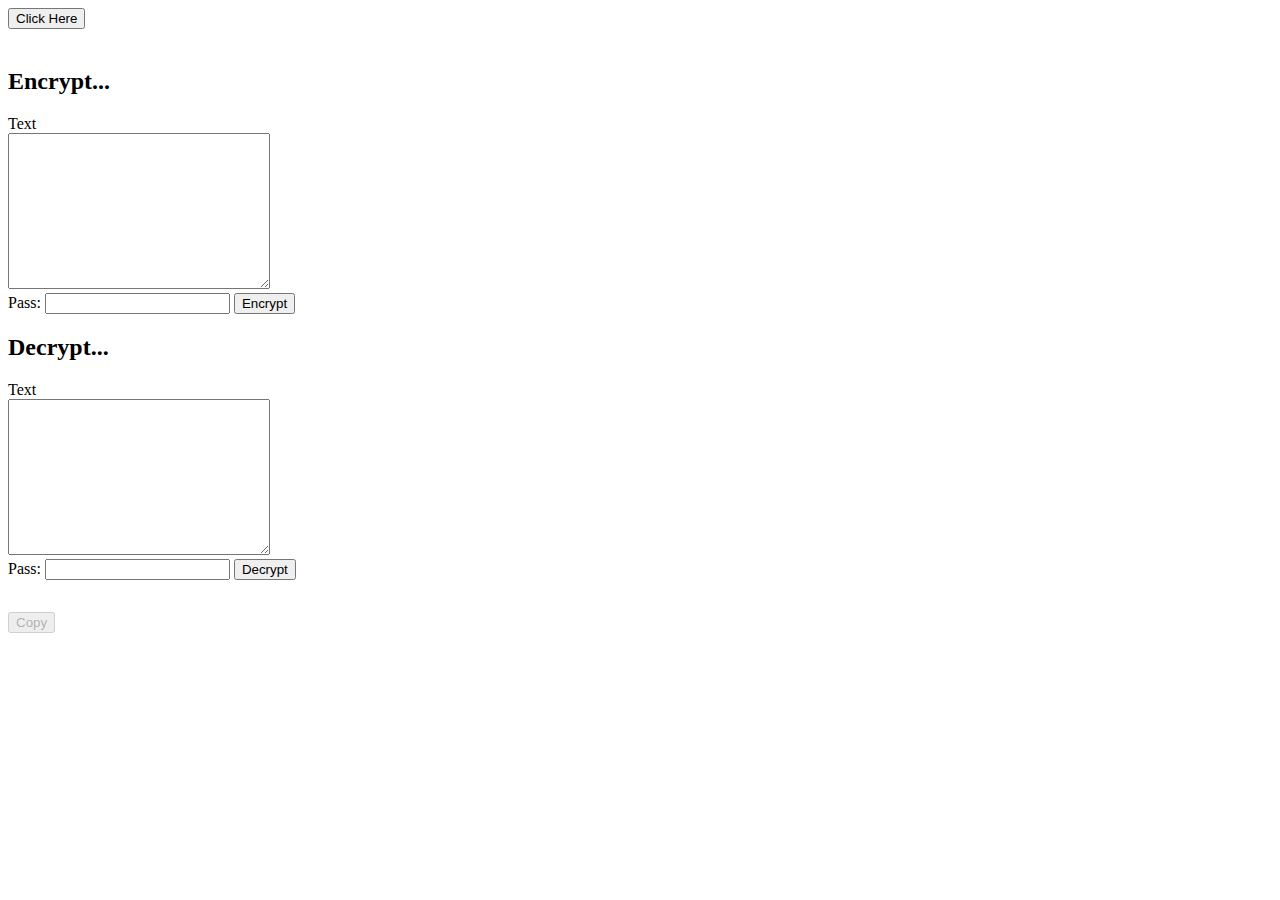
==== index.html @ d868bdc7 "implemented password generator" ====
<!DOCTYPE html>
<html lang="en">
<head>
  <meta charset="UTF-8">
  <meta http-equiv="X-UA-Compatible" content="IE=edge">
  <meta name="viewport" content="width=device-width, initial-scale=1.0">
  <link rel="stylesheet" href="css/style.css">
  <script src="js/aes.js"></script>
  <title>Document</title>
</head>
<body>
  <div class="invisible">
    <label>encrypted</label>
    <div id="demo1"></div>
    <br>
  
    <label>decrypted</label>
    <div id="demo2"></div>
  
    <br>
    <label>Actual Message</label>
    <div id="demo3"></div>
  </div>

  <div class="container">
    <div class="pasgen">
      <button onclick="gfg_Run()">
        Click Here
      </button>
      <br>
      <div>
        <p id="geeks"></p>
      </div>
    </div>
    <div class="encripter">
      <h2>Encrypt...</h2>
      <form name="meencrypter">
        <label for="entext">Text</label><br>
        <textarea name="entext" id="entext" cols="30" rows="10"></textarea><br>
        <label for="enpass">Pass:</label>
        <input type="text" name="enpass" id="enpass">
        <button type="submit">Encrypt</button>
      </form>
    </div>
    <div class="decripter">
      <h2>Decrypt...</h2>
      <form name="medecrypter">
        <label for="detext">Text</label><br>
        <textarea name="detext" id="detext" cols="30" rows="10"></textarea><br>
        <label for="depass">Pass:</label>
        <input type="text" name="depass" id="depass">
        <button type="submit">Decrypt</button>
      </form>
      <div id="decryptres"></div><button id="clipButton" disabled>Copy</button>
    </div>
  </div>
  <script src="js/main.js"></script>
</body>
</html>
---- css/style.css ----
.invisible {
  display: none;
}

.pasgen {
  height: 40px;
}

#decryptres {
  width: 400px;
  margin-top: 2em;
}
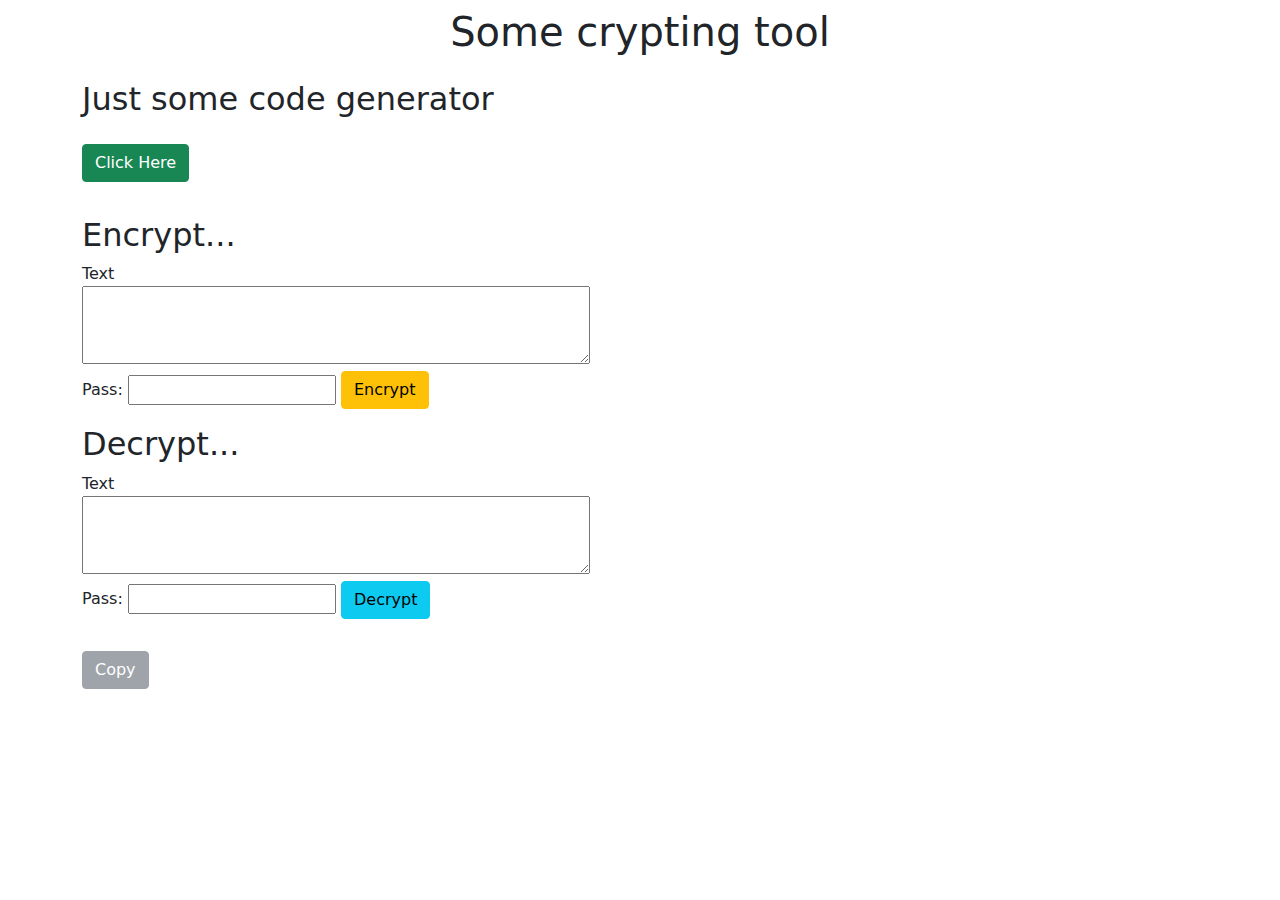
==== commit d84b1cee: "Implemented bootstrap fo pretty look" ====
--- a/index.html
+++ b/index.html
@@ -4,54 +4,46 @@
   <meta charset="UTF-8">
   <meta http-equiv="X-UA-Compatible" content="IE=edge">
   <meta name="viewport" content="width=device-width, initial-scale=1.0">
+  <link rel="stylesheet" href="css/bootstrap.min.css">
   <link rel="stylesheet" href="css/style.css">
   <script src="js/aes.js"></script>
-  <title>Document</title>
+  <title>Js crypto...</title>
 </head>
 <body>
-  <div class="invisible">
-    <label>encrypted</label>
-    <div id="demo1"></div>
-    <br>
-  
-    <label>decrypted</label>
-    <div id="demo2"></div>
-  
-    <br>
-    <label>Actual Message</label>
-    <div id="demo3"></div>
-  </div>
+  <div class="container mt-2">
+    <div class="row mb-3 text-center">
+      <h1>Some crypting tool</h1>
+    </div>
+    <div class="pasgen row mb-3">
+      <h2>Just some code generator</h2>
+      <div>
 
-  <div class="container">
-    <div class="pasgen">
-      <button onclick="gfg_Run()">
-        Click Here
-      </button>
-      <br>
-      <div>
-        <p id="geeks"></p>
+        <button class="btn btn-success" onclick="gfg_Run()">
+          Click Here
+        </button>
+        <span id="geeks"></span>
       </div>
     </div>
-    <div class="encripter">
+    <div class="encripter row mb-3">
       <h2>Encrypt...</h2>
       <form name="meencrypter">
         <label for="entext">Text</label><br>
-        <textarea name="entext" id="entext" cols="30" rows="10"></textarea><br>
+        <textarea name="entext" id="entext" cols="60" rows="3"></textarea><br>
         <label for="enpass">Pass:</label>
-        <input type="text" name="enpass" id="enpass">
-        <button type="submit">Encrypt</button>
+        <input type="password" name="enpass" id="enpass">
+        <button class="btn btn-warning" type="submit">Encrypt</button>
       </form>
     </div>
-    <div class="decripter">
+    <div class="decripter mb-3">
       <h2>Decrypt...</h2>
       <form name="medecrypter">
         <label for="detext">Text</label><br>
-        <textarea name="detext" id="detext" cols="30" rows="10"></textarea><br>
+        <textarea name="detext" id="detext" cols="60" rows="3"></textarea><br>
         <label for="depass">Pass:</label>
-        <input type="text" name="depass" id="depass">
-        <button type="submit">Decrypt</button>
+        <input type="password" name="depass" id="depass">
+        <button class="btn btn-info" type="submit">Decrypt</button>
       </form>
-      <div id="decryptres"></div><button id="clipButton" disabled>Copy</button>
+      <div id="decryptres"></div><button class="btn btn-secondary" id="clipButton" disabled>Copy</button>
     </div>
   </div>
   <script src="js/main.js"></script>
--- a/css/style.css
+++ b/css/style.css
@@ -3,10 +3,15 @@
 }
 
 .pasgen {
-  height: 40px;
+  min-height: 120px;
 }
 
 #decryptres {
   width: 400px;
   margin-top: 2em;
+}
+
+#geeks {
+  display: inline-block;
+  margin-left: 20px;
 }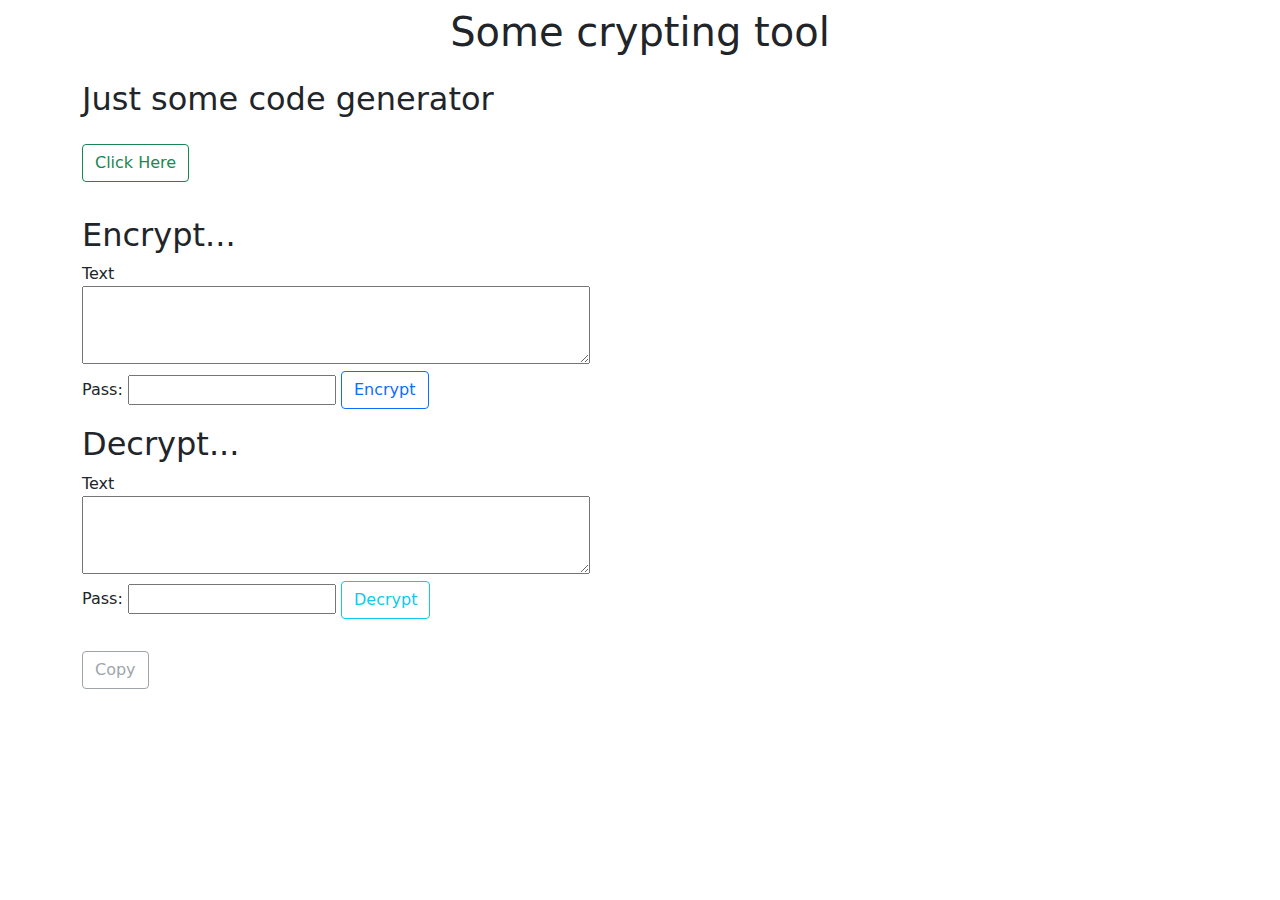
==== commit e31e5d5b: "Made buttobs outluned" ====
--- a/index.html
+++ b/index.html
@@ -4,6 +4,7 @@
   <meta charset="UTF-8">
   <meta http-equiv="X-UA-Compatible" content="IE=edge">
   <meta name="viewport" content="width=device-width, initial-scale=1.0">
+  <link rel="icon" href="data:;base64,iVBORw0KGgo=">
   <link rel="stylesheet" href="css/bootstrap.min.css">
   <link rel="stylesheet" href="css/style.css">
   <script src="js/aes.js"></script>
@@ -18,7 +19,7 @@
       <h2>Just some code generator</h2>
       <div>
 
-        <button class="btn btn-success" onclick="gfg_Run()">
+        <button class="btn btn-outline-success" onclick="gfg_Run()">
           Click Here
         </button>
         <span id="geeks"></span>
@@ -31,7 +32,7 @@
         <textarea name="entext" id="entext" cols="60" rows="3"></textarea><br>
         <label for="enpass">Pass:</label>
         <input type="password" name="enpass" id="enpass">
-        <button class="btn btn-warning" type="submit">Encrypt</button>
+        <button class="btn btn-outline-primary" type="submit">Encrypt</button>
       </form>
     </div>
     <div class="decripter mb-3">
@@ -41,9 +42,9 @@
         <textarea name="detext" id="detext" cols="60" rows="3"></textarea><br>
         <label for="depass">Pass:</label>
         <input type="password" name="depass" id="depass">
-        <button class="btn btn-info" type="submit">Decrypt</button>
+        <button class="btn btn-outline-info" type="submit">Decrypt</button>
       </form>
-      <div id="decryptres"></div><button class="btn btn-secondary" id="clipButton" disabled>Copy</button>
+      <div id="decryptres"></div><button class="btn btn-outline-secondary" id="clipButton" disabled>Copy</button>
     </div>
   </div>
   <script src="js/main.js"></script>
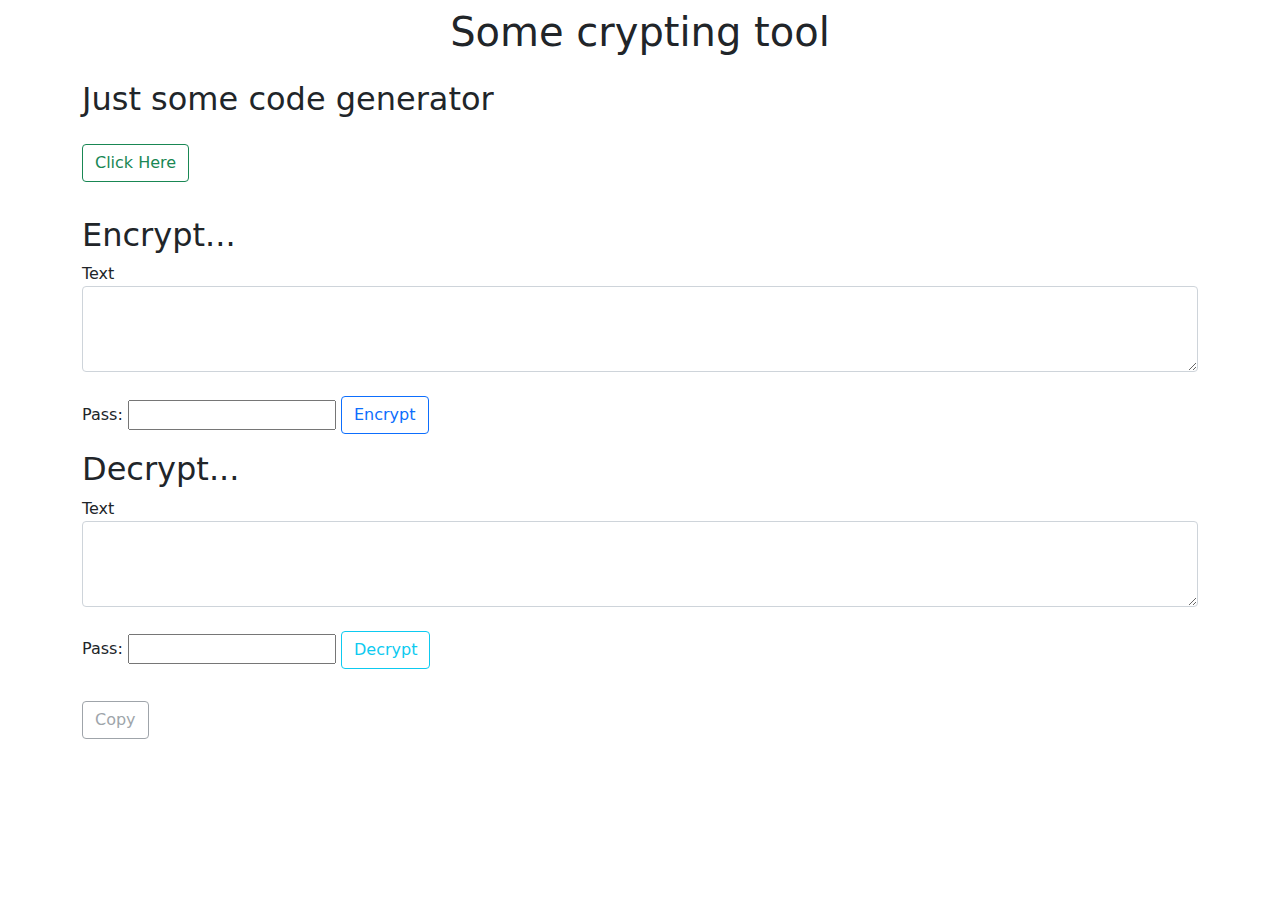
==== commit f35c66dc: "added form-conttrol class to textareas" ====
--- a/index.html
+++ b/index.html
@@ -29,7 +29,7 @@
       <h2>Encrypt...</h2>
       <form name="meencrypter">
         <label for="entext">Text</label><br>
-        <textarea name="entext" id="entext" cols="60" rows="3"></textarea><br>
+        <textarea class="form-control" name="entext" id="entext" cols="60" rows="3"></textarea><br>
         <label for="enpass">Pass:</label>
         <input type="password" name="enpass" id="enpass">
         <button class="btn btn-outline-primary" type="submit">Encrypt</button>
@@ -39,7 +39,7 @@
       <h2>Decrypt...</h2>
       <form name="medecrypter">
         <label for="detext">Text</label><br>
-        <textarea name="detext" id="detext" cols="60" rows="3"></textarea><br>
+        <textarea class="form-control" name="detext" id="detext" cols="60" rows="3"></textarea><br>
         <label for="depass">Pass:</label>
         <input type="password" name="depass" id="depass">
         <button class="btn btn-outline-info" type="submit">Decrypt</button>
